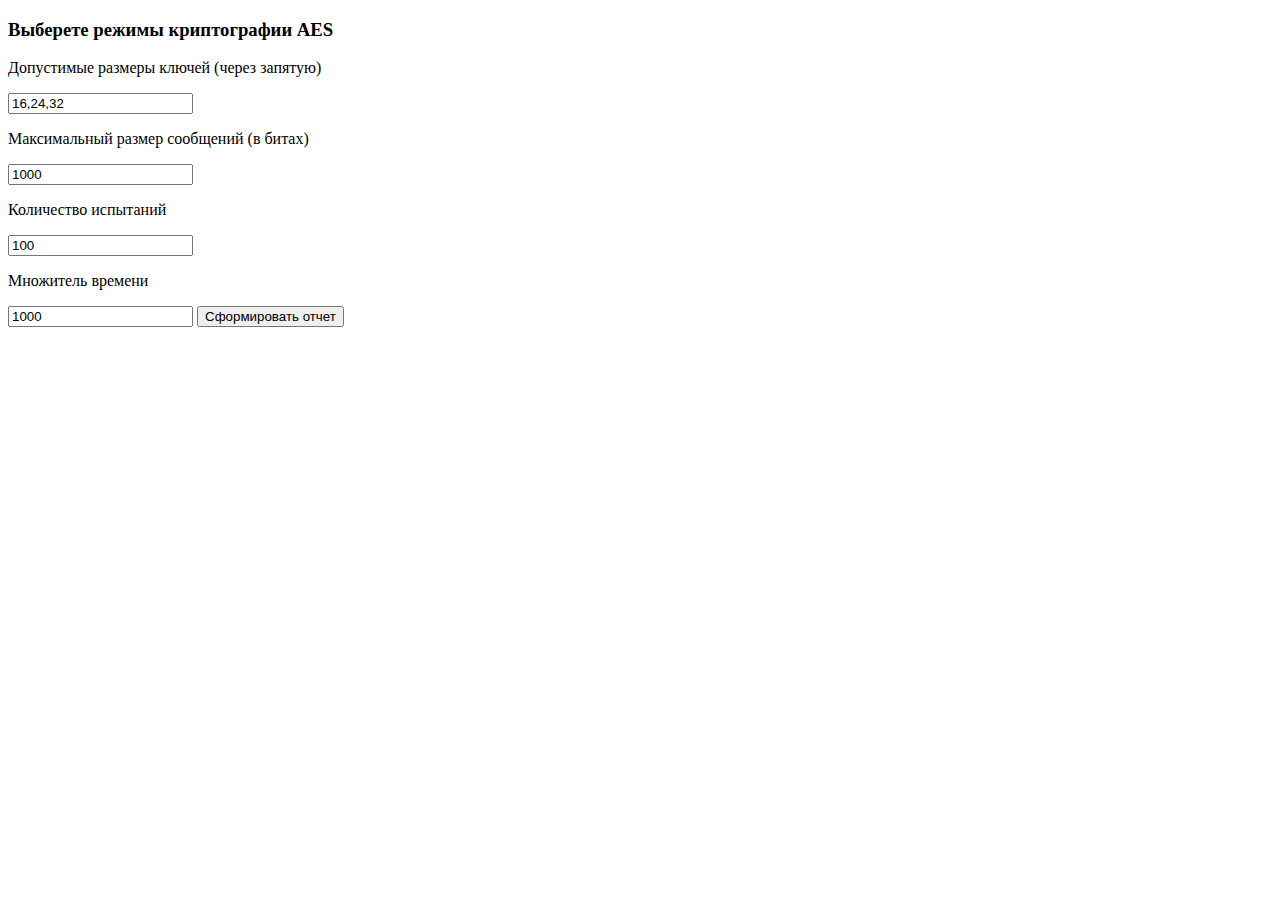
==== web/templates/index.html @ ca4a5bd0 "Added backend and fronted" ====
<!DOCTYPE html>
<html>
<head>
	<meta charset="utf-8">
	<meta name="viewport" content="width=device-width, initial-scale=1">
	<title>AES cryptography</title>
	<script type="text/javascript" src='https://code.jquery.com/jquery-3.6.3.min.js'></script>
	<script type="text/javascript" src='static/code.js'></script>
	<link rel="stylesheet" type="text/css" href="static/style.css">
</head>
<body>
<form id='selections_block' method='get'>
	<h3 class='legend'>Выберете режимы криптографии AES</h3>
	<div id='selections_list'></div>
	<p class='legend'>Допустимые размеры ключей (через запятую)</p>
	<input type="input" name="keys_lengths" id='keys_lengths' class='experiment_input' value='16,24,32'>
	<p class='legend'>Максимальный размер сообщений (в битах)</p>
	<input type="input" name="max_message_length" id='max_message_length' class='experiment_input' value='1000'>
	<p class='legend'>Количество испытаний</p>
	<input type="input" name="amount_of_experiments" id='amount_of_experiments' class='experiment_input' value='100'>
	<p class='legend'>Множитель времени</p>
	<input type="input" name="duration_multiplier" id='duration_multiplier' class='experiment_input' value='1000'>
	<input type='submit' class='legend' value='Сформировать отчет'>
</form>
</body>
</html>
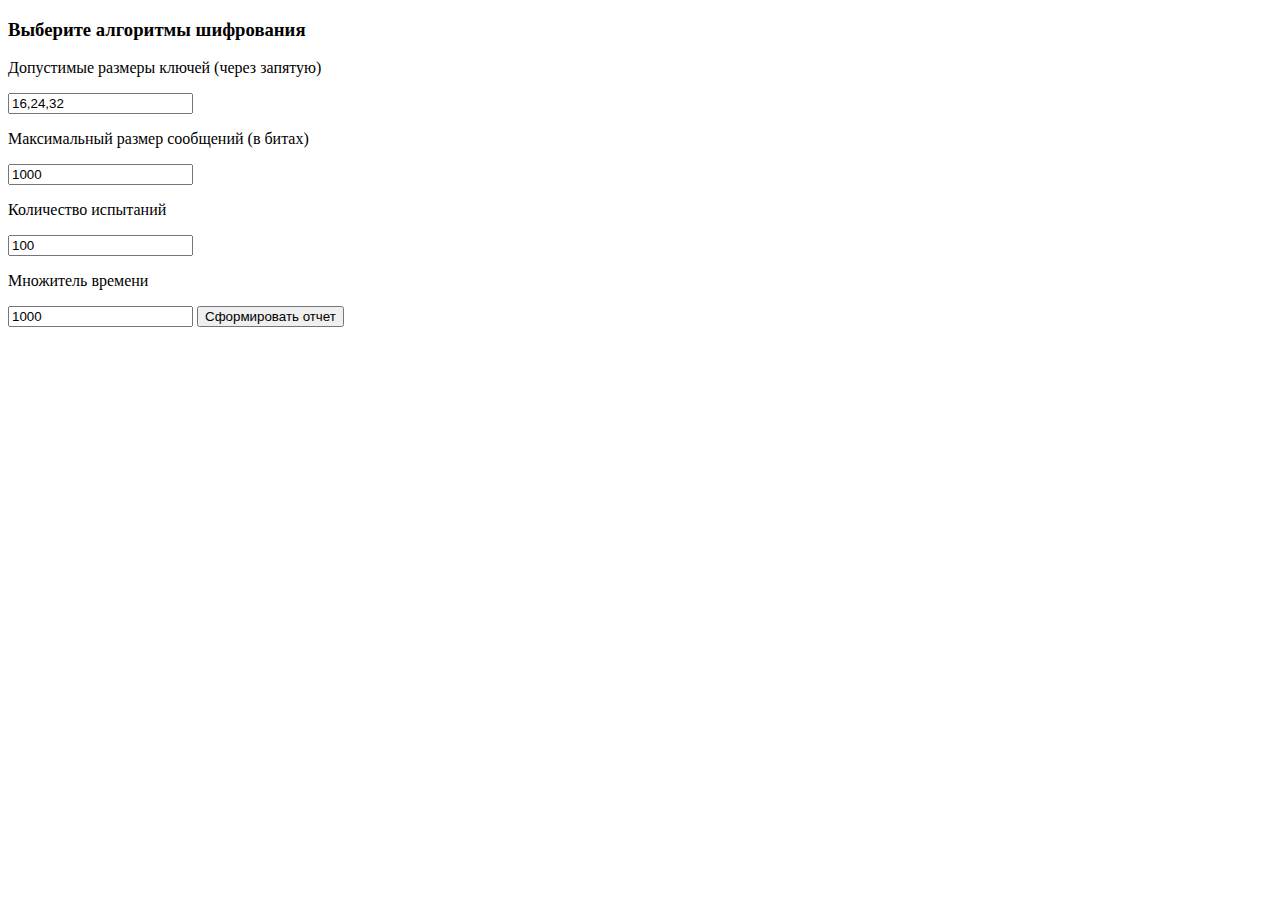
==== commit aa0e5298: "Improve frontend, added support for legacy experiments." ====
--- a/web/templates/index.html
+++ b/web/templates/index.html
@@ -3,14 +3,14 @@
 <head>
 	<meta charset="utf-8">
 	<meta name="viewport" content="width=device-width, initial-scale=1">
-	<title>AES cryptography</title>
+	<title>Cryptography datascience</title>
 	<script type="text/javascript" src='https://code.jquery.com/jquery-3.6.3.min.js'></script>
 	<script type="text/javascript" src='static/code.js'></script>
 	<link rel="stylesheet" type="text/css" href="static/style.css">
 </head>
 <body>
-<form id='selections_block' method='get'>
-	<h3 class='legend'>Выберете режимы криптографии AES</h3>
+<form id='experiment_form' method='get'>
+	<h3 class='legend'>Выберите алгоритмы шифрования</h3>
 	<div id='selections_list'></div>
 	<p class='legend'>Допустимые размеры ключей (через запятую)</p>
 	<input type="input" name="keys_lengths" id='keys_lengths' class='experiment_input' value='16,24,32'>
@@ -22,5 +22,23 @@
 	<input type="input" name="duration_multiplier" id='duration_multiplier' class='experiment_input' value='1000'>
 	<input type='submit' class='legend' value='Сформировать отчет'>
 </form>
+<div id='waiting_block' style='display: none;' class='legend'>
+	<h3>Пожалуйста, подождите...</h3>
+	<p>Время формирования отчета зависит от параметров.</p>
+</div>
+<div id='error_block' style='display: none;' class='legend'>
+	<h3>Во время формирования отчета произошла ошибка</h3>
+	<p id='error_content'></p>
+</div>
+<div id='result_block' style='display: none;'>
+	<h3 class='legend'>Полученные данные:</h3>
+	<div id='data_block'></div>
+	<h3 class='legend'>Нормализованные данные:</h3>
+	<div id='normalized_data_block'></div>
+	<h3 class='legend'>Характеристика:</h3>
+	<div id='characteristic_data_block'></div>
+	<h3 class='legend'>Корреляция:</h3>
+	<div id='correlation_data_block'></div>
+</div>
 </body>
 </html>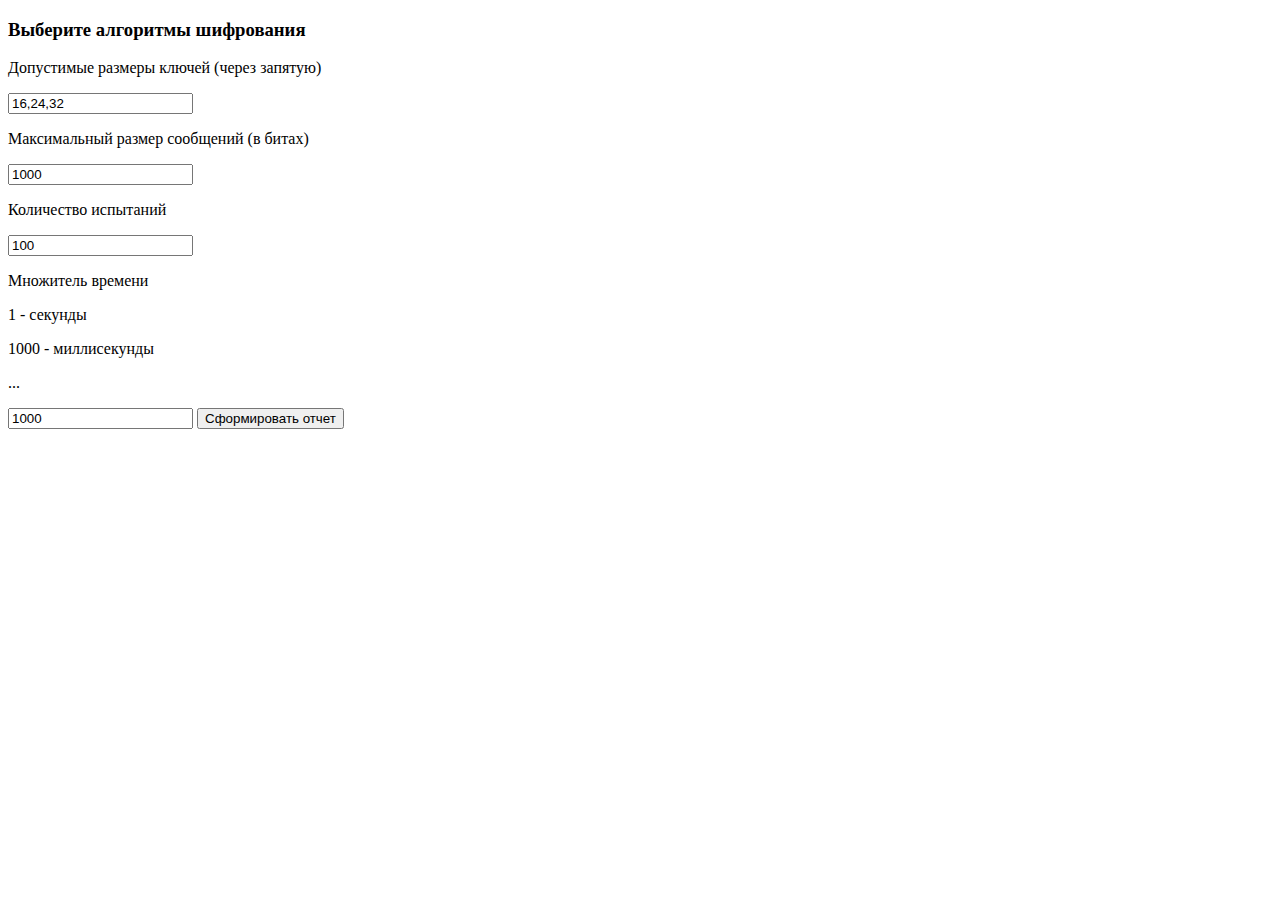
==== commit 2743df8f: "Added system limits and minor improves." ====
--- a/web/templates/index.html
+++ b/web/templates/index.html
@@ -19,6 +19,9 @@
 	<p class='legend'>Количество испытаний</p>
 	<input type="input" name="amount_of_experiments" id='amount_of_experiments' class='experiment_input' value='100'>
 	<p class='legend'>Множитель времени</p>
+	<p>1 - секунды</p>
+	<p>1000 - миллисекунды</p>
+	<p>...</p>
 	<input type="input" name="duration_multiplier" id='duration_multiplier' class='experiment_input' value='1000'>
 	<input type='submit' class='legend' value='Сформировать отчет'>
 </form>
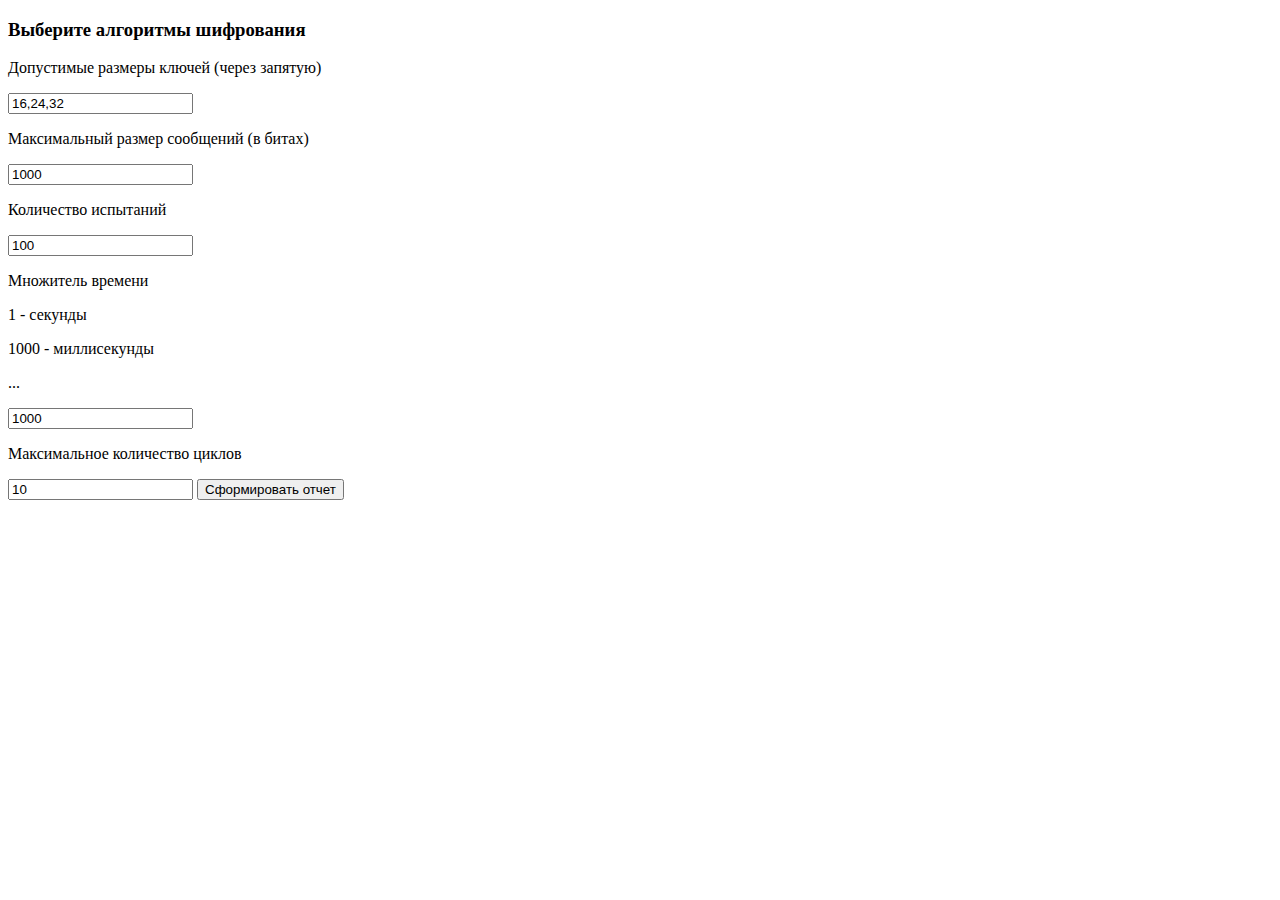
==== commit e3389a06: "Major update" ====
--- a/web/templates/index.html
+++ b/web/templates/index.html
@@ -5,8 +5,8 @@
 	<meta name="viewport" content="width=device-width, initial-scale=1">
 	<title>Cryptography datascience</title>
 	<script type="text/javascript" src='https://code.jquery.com/jquery-3.6.3.min.js'></script>
-	<script type="text/javascript" src='static/code.js'></script>
-	<link rel="stylesheet" type="text/css" href="static/style.css">
+	<script type="text/javascript" src='/static/index/code.js'></script>
+	<link rel="stylesheet" type="text/css" href="/static/style.css">
 </head>
 <body>
 <form id='experiment_form' method='get'>
@@ -23,6 +23,8 @@
 	<p>1000 - миллисекунды</p>
 	<p>...</p>
 	<input type="input" name="duration_multiplier" id='duration_multiplier' class='experiment_input' value='1000'>
+	<p class='legend'>Максимальное количество циклов</p>
+	<input type='input' id='max_amount_of_cycles' class='experiment_input' value='10'>
 	<input type='submit' class='legend' value='Сформировать отчет'>
 </form>
 <div id='waiting_block' style='display: none;' class='legend'>
@@ -33,15 +35,5 @@
 	<h3>Во время формирования отчета произошла ошибка</h3>
 	<p id='error_content'></p>
 </div>
-<div id='result_block' style='display: none;'>
-	<h3 class='legend'>Полученные данные:</h3>
-	<div id='data_block'></div>
-	<h3 class='legend'>Нормализованные данные:</h3>
-	<div id='normalized_data_block'></div>
-	<h3 class='legend'>Характеристика:</h3>
-	<div id='characteristic_data_block'></div>
-	<h3 class='legend'>Корреляция:</h3>
-	<div id='correlation_data_block'></div>
-</div>
 </body>
 </html>